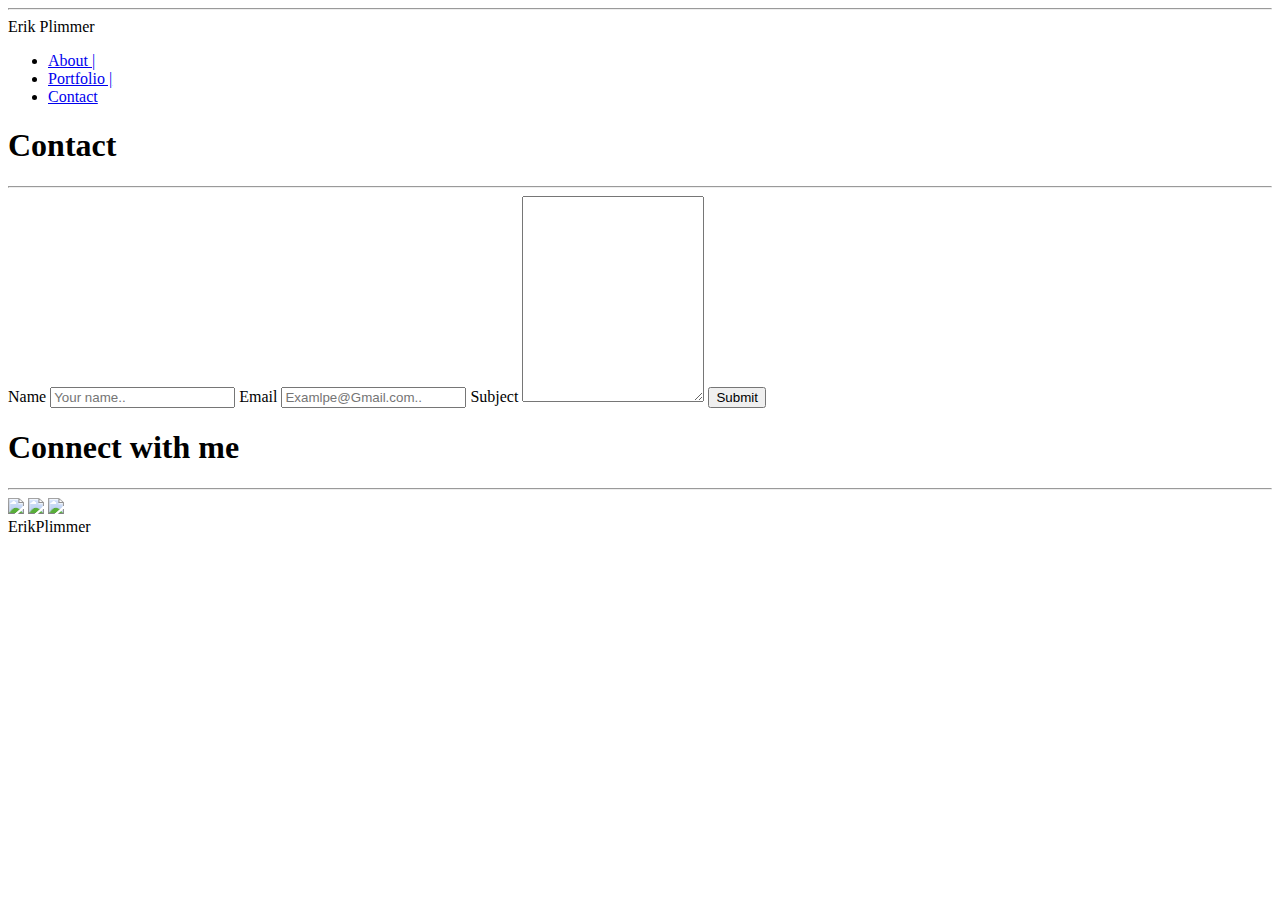
==== contact.html @ 2f3e43b0 "update12/2" ====
<!DOCTYPE html>
<html>


<link rel="stylesheet" type="text/css" href="assets/css/reset.css">
<link rel="stylesheet" type="text/css" href="assets/css/style.css">
<link rel="stylesheet" type="text/css" href="assets/css/style3.css">

<head>

</head>
<body>

<div class="background">
<body>

<div class="header">
  <hr>


  <div class= "title">Erik Plimmer</div>  

    
       <ul class="navbar">

       <li><a href="https://erikplimmer.github.io/Basic-Portfolio/index.html">About |</a></li>
    
      <li><a href="https://erikplimmer.github.io/Basic-Portfolio/portfolio.html">Portfolio |</a></li>
    
      <li><a href="https://erikplimmer.github.io/Basic-Portfolio/contact.html">Contact </a></li>


      </ul>    

</div> 

<div class="mainsection">
      <h1>Contact</h1>
        <hr>
 <form action="mailto:Elp013@Gmail.com" method="get">

       <label for="fname">Name</label>
       <input type="text" id="fname" name="firstname" placeholder="Your name..">

        <label for="fname">Email</label>
        <input type="text" id="fname" name="Email" placeholder="Examlpe@Gmail.com..">

        <label for="subject">Subject</label>
      <textarea id="subject" name="subject" placeholder="" style="height:200px"></textarea>
  
         <input type="submit" value="Submit">

  </form>
</div>

  
  <div class="aside">
    <h1>Connect with me</h1>
    
        <hr>

    <a href="https://www.linkedin.com/public-profile/settings?trk=d_flagship3_profile_self_view_public_profile"><img src="assets/images/linkedin2.png"></a>
  

    <a href="https://github.com/ErikPlimmer"><img src="assets/images/git3.png"></a>
    
   

    <a href="https://stackexchange.com/users/12208139/erik-plimmer"><img src="assets/images/stack.png"></a>
  </div>
        
</div>

</body>
<footer><span>ErikPlimmer</span></footer>
</html>
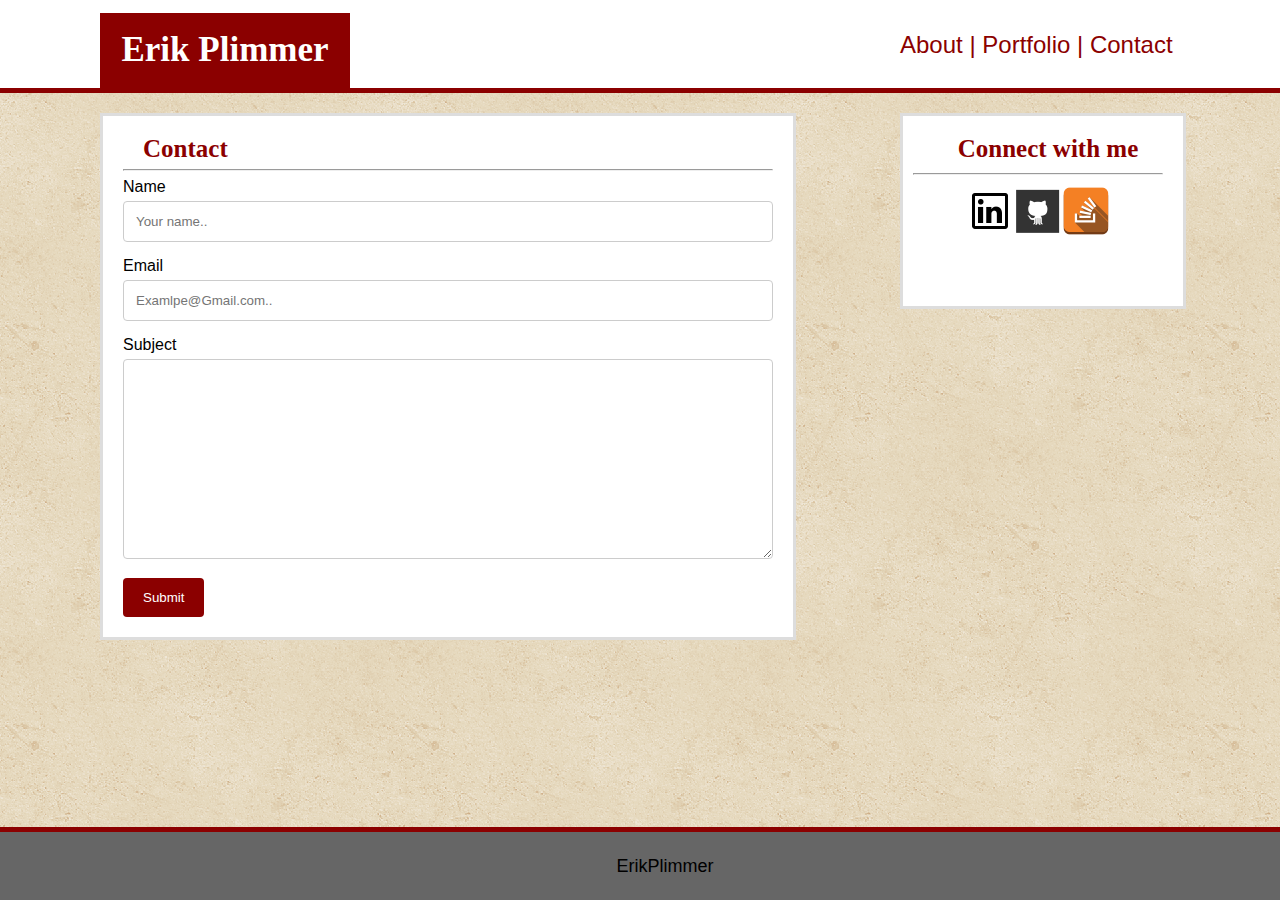
==== commit 242f597b: "update12/6" ====
--- a/contact.html
+++ b/contact.html
@@ -1,6 +1,7 @@
 <!DOCTYPE html>
 <html>
 
+<meta charset="UTF-8">
 
 <link rel="stylesheet" type="text/css" href="assets/css/reset.css">
 <link rel="stylesheet" type="text/css" href="assets/css/style.css">
--- a/assets/css/style.css
+++ b/assets/css/style.css
@@ -0,0 +1,204 @@
+h1 {
+	padding-left: 20px;
+	color: #8B0000;
+	font-size: 25px;
+	font-weight: bold;
+	font-family: 'Georgia', Times, Times New Roman, serif;
+	
+}
+
+h2 {
+	color: white;
+	background-color: teal;
+	font-size: 80px;
+	text-align: center;
+ 
+}
+body{
+	width: 100%;
+	min-height: 100%;
+    font-family: 'Arial', 'Helvetica Neue', Helvetica, sans-serif;
+    position:absolute; top:0; bottom:0; right:0; left:0;
+}
+
+
+.background {
+	background-image: url("../images/vintage-concrete.png"); 
+	width: 100%;
+	background-repeat:repeat;
+	height: 100%;
+	position: relative;
+	
+}
+
+
+p {
+	text-align: left;
+	font-family: 'Arial', 'Helvetica Neue', Helvetica, sans-serif;
+
+}
+
+.mainsection {
+	width: 650px;
+	border-style: solid;
+	border-color: #dddddd;
+	border-width: 3px 3px 3px 3px;
+	margin-top: 20px;
+	margin-left: 100px;
+	background-color: white;
+	padding-left: 20px;
+	padding-right: 20px;
+	padding-bottom: 20px;
+	padding-top: 20px;
+}
+
+
+
+.navbar {	
+	margin-left: 900px;
+	background-color: white;
+	font-size: 24px;
+	padding-top: 35px;
+}
+
+.title {
+	
+	position: absolute;top:10px; bottom:0; right:0; left:100px;
+    width: 250px;
+	height: 57px;
+	padding-top: 19px;
+	margin-top: 15px;
+	font-size: 35px;
+	font-family: 'Georia', Times, Times New Roman, sans-serif;
+	font-weight: bold;
+	display: inline-block;
+	background-color: #8B0000;
+	color: white;
+	text-align: center;
+}
+
+header {
+	font-family: 'Georia', Times, Times New Roman, sans-serif;
+	/*margin: 50px;*/
+	width:  100%;
+
+}
+
+.header {
+	width: 100%;
+	height: 100px;
+	margin-top: -20px;
+	background-color: white;
+	border-style: solid;
+	border-color: #8B0000;
+	border-width: 0px 0px 5px 0px;
+}
+
+footer {
+   position: fixed;
+   font-size: 18px;
+   left: 0;
+   bottom: 0;
+   width: 100%;
+   background-color: #666666;
+   padding: 25px;
+   border-color: #8B0000;
+   border-style: solid;
+   border-width: 5px 0px 0px 0px;
+   color: black;
+   text-align: center;
+   font-family: font-family: 'Arial', 'Helvetica Neue', Helvetica, sans-serif;
+}
+
+
+
+.photo {
+	width: 300px;
+	height: 300px;
+	transform: rotate(90deg);
+	margin-top: 25px;
+	margin-left: 25px;
+	float: right;
+}
+
+
+.aside {
+	background-color: white;
+	border-style: solid;
+	border-color: #dddddd;
+	border-width: 3px 3px 3px 3px;
+	position: absolute;top:125px; bottom:0; right:0; left:900px;
+	padding-top: 20px;
+	width: 250px;
+	height: 170px;
+	color: 	#8B0000;
+	font-size: 24px;
+	text-align: center;
+	display: inline-table;
+	float: right;
+	padding-left: 10px;
+	padding-right: 20px;
+}
+
+ul {
+	list-style-type: none;
+	padding: 0;
+	margin: 0;
+}
+
+li {
+	display: inline;
+}
+
+a {
+	text-decoration: none;
+	color: #8B0000;
+}
+
+
+@media screen and (max-width: 980px) {
+   body {
+   	}
+   	.background {
+   	width: 100%;
+   	height: 100%
+   	}
+   	.mainsection {
+   	width: 500px;
+   	margin-left: 40px;
+   	}
+   	.aside {
+    width: 20%;
+    margin-left: 60px;
+   	position: absolute;top:125px; bottom:0; right:0; left:580px;
+   	}
+   	.nav-bar {
+   		max-width: 100%;
+   		margin-left: 20px;
+   		background-color: purple;
+   	}
+   	.title {
+   		position:absolute;top:10px; bottom:0; right:0; left:40px;
+   		align-content: center;
+
+   	}
+   	li {
+   		align-content: center;
+   	}
+
+  }
+@media only screen and (max-width: 768px) {
+    /* For mobile phones: */
+    [class*="col-"] {
+        width: 100%;
+    }
+}
+  @media screen and (max-width: 640px) {
+     .nav-bar {
+      margin-right: 200px;
+    }
+    .title {
+      position:absolute;top:10px; bottom:0; right:0; left:40px;
+    }
+
+  }
--- a/assets/css/style3.css
+++ b/assets/css/style3.css
@@ -0,0 +1,96 @@
+/*Text area*/
+input[type=text], select, textarea {
+    width: 100%; 
+    padding: 12px; 
+    border: 1px solid #ccc; 
+    border-radius: 4px; 
+    box-sizing: border-box; 
+    margin-top: 6px; 
+    margin-bottom: 16px; 
+    resize: vertical 
+}
+
+/* submit button */
+input[type=submit] {
+    background-color: #8B0000;
+    color: white;
+    padding: 12px 20px;
+    border: none;
+    border-radius: 4px;
+    cursor: pointer;
+}
+
+/*submit button hover feature*/
+input[type=submit]:hover {
+    background-color: #45a049;
+}
+
+
+.mainsection {
+    width: 650px;
+    border-style: solid;
+    border-color: #dddddd;
+    border-width: 3px 3px 3px 3px;
+    margin-top: 20px;
+    margin-left: 100px;
+    background-color: white;
+    padding-left: 20px;
+    padding-right: 20px;
+    padding-bottom: 20px;
+    padding-top: 20px;
+}
+
+footer {
+   position: fixed;
+   font-size: 18px;
+   left: 0;
+   bottom: 0;
+   width: 100%;
+   background-color: #666666;
+   padding: 25px;
+   border-color: #8B0000;
+   border-style: solid;
+   border-width: 5px 0px 0px 0px;
+   color: black;
+   text-align: center;
+   font-family: font-family: 'Arial', 'Helvetica Neue', Helvetica, sans-serif;
+}
+@media screen and (max-width: 980px) {
+   body {
+    }
+    .background {
+    width: 100%;
+    height: 100%
+    }
+    .mainsection {
+    width: 500px;
+    margin-left: 40px;
+    }
+    .aside {
+    width: 20%;
+    margin-left: 60px;
+    position: absolute;top:125px; bottom:0; right:0; left:580px;
+    }
+    .nav-bar {
+      margin-right: 200px;
+    }
+    .title {
+      position:absolute;top:10px; bottom:0; right:0; left:40px;
+    }
+  }
+  @media screen and (max-width: 768px) {
+     .nav-bar {
+      margin-right: 200px;
+    }
+    .title {
+      position:absolute;top:10px; bottom:0; right:0; left:40px;
+    }
+  }
+  @media screen and (max-width: 640px) {
+     .nav-bar {
+      margin-right: 200px;
+    }
+    .title {
+      position:absolute;top:10px; bottom:0; right:0; left:40px;
+    }
+  }
